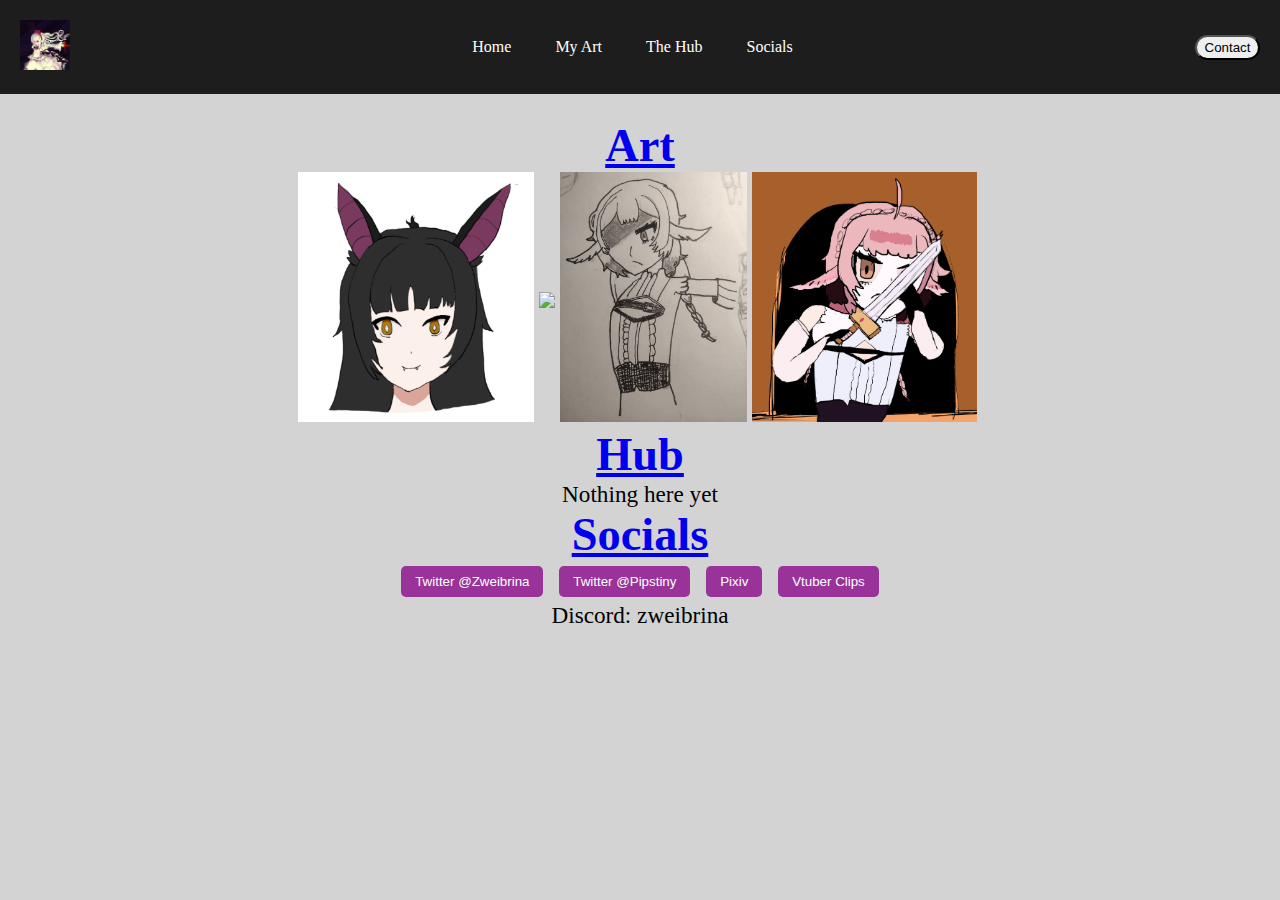
==== index.html @ 783c4b3f "Initial commit" ====
<!DOCTYPE html>
<html>
    <head>
        <meta charset="UTF-8">
        <meta name="viewport" content="width=device-width, initial-scale=1.0">
        <link rel="shortcut icon" href="Images/Fennel-PFP.png">
        <title>Home</title>
        <link rel="stylesheet" href="styles.css">
        <link rel="stylesheet" href="My-Art/gallery.css">
    </head>
    <body>
        <header>
            <div>
                <nav class="nav_bar">
                    <a href="index.html"><img src="Images/Fennel-PFP.png" alt="Home" title="Home" height="50px"></a>
                    <div class="nav_links">
                        <ul>
                            <li><a href="index.html">Home</a></li>
                            <!-- <li><a href="Blogs/blogs.html">Blog</a></li> -->
                            <li><a href="My-Art/My-Art.html">My Art</a></li>
                            <li><a href="The-Hub/the-hub.html">The Hub</a></li>
                            <li><a href="Socials/socials.html">Socials</a></li>
                            <!-- <li><a href="About/about.html">About</a></li> -->
                        </ul>
                    </div>
                    <button>Contact</button>
                </nav>
            </div>
        </header>
        <div class="content">
            <div class="centered">
                <a href="My-Art/My-Art.html"><h1>Art</h1></a>
                    <div class="gallery">
                        <div class="gallery_image">
                            <img src="My-Art/Art-Posts/24-06/24-06-16-Mori-YesColor.png">
                        </div>
                        <div class="gallery_image">
                            <img src="My-Art/Art-Posts/24-01/24-01-27-Angel-Final-TWO-Scaned.png">
                        </div>
                        <div class="gallery_image">
                            <img src="My-Art/Art-Posts/24-01/24-01-06-Pordoner-Inked.jpg">
                        </div>
                        <div class="gallery_image">
                            <img src="My-Art/Art-Posts/24-01/24-01-24Cheri-Fight.png">
                        </div>
                    </div>
                <a href="The-Hub/the-hub.html"><h1 class="centered">Hub</h1></a>
                    <div>
                        <p>Nothing here yet</p>
                    </div>
                <a href="Socials/socials.html"><h1 class="centered">Socials</h1></a>
                    <div>
                        <div class="social_buttons">
                            <button><a href="https://x.com/Zweibrina">Twitter @Zweibrina</a></button>
                            <button><a href="https://x.com/Pipstiny_P">Twitter @Pipstiny</a></button>
                            <button><a href="https://www.pixiv.net/en/users/94287003">Pixiv</a></button>
                            <button><a href="https://www.youtube.com/channel/UCrdKf-aZKDESjRmLS29yjxw">Vtuber Clips</a></button>
                            <p>Discord: zweibrina</p>
                        </div>
                    </div>
                </div>    
        </div>

        <script src="scripts.js"></script>
    </body>
</html>
---- styles.css ----
* {
    padding: 0;
    margin: 0;
}

body {
    background-color: lightgrey;
}

header {
    background-color: #1d1d1d;
}


.nav_bar{
    display: flex;
    align-items: center;
    justify-content: space-between;
    padding: 20px;
}

.nav_links li {
    display: inline-block;
    margin: 15px 20px;
    list-style: none;

}
.nav_links img{
display: block;
margin-left: auto;
margin-right: auto;
}

.nav_bar a {
    text-decoration: none;
    color: white;
}

.nav_bar button {
    width: 65px;
    height: 25px;
    border-radius: 20px;
}

button:hover {
    cursor: pointer;
}

.content{
    width: 80%;
    margin: 25px 10%;
    font-size: 1.45em;
}

.centered{
    text-align: center;
}

.social_buttons button{
    padding: 8px 14px;
    margin: 5px;
    background-color: #993399;
    border: none;
    border-radius: 5px;
    cursor: pointer;
}

.social_buttons a{
    text-decoration: none;
    color: white;
}

.social_extras{
    padding-top: 30px;
}
---- My-Art/gallery.css ----
/*.gallery{
    display: grid;
    grid-template-columns: repeat(4,1fr);
    justify-content: center;
    align-items: center;
    text-align: center;
}
*/
.gallery_image img{
    max-height: 250px; 
    height: auto;
    padding-right: 5px;
}

.gallery{
    display: flex;
    flex-wrap: wrap;
    align-items: center;
    justify-content: center;
    padding: 0 25px
}
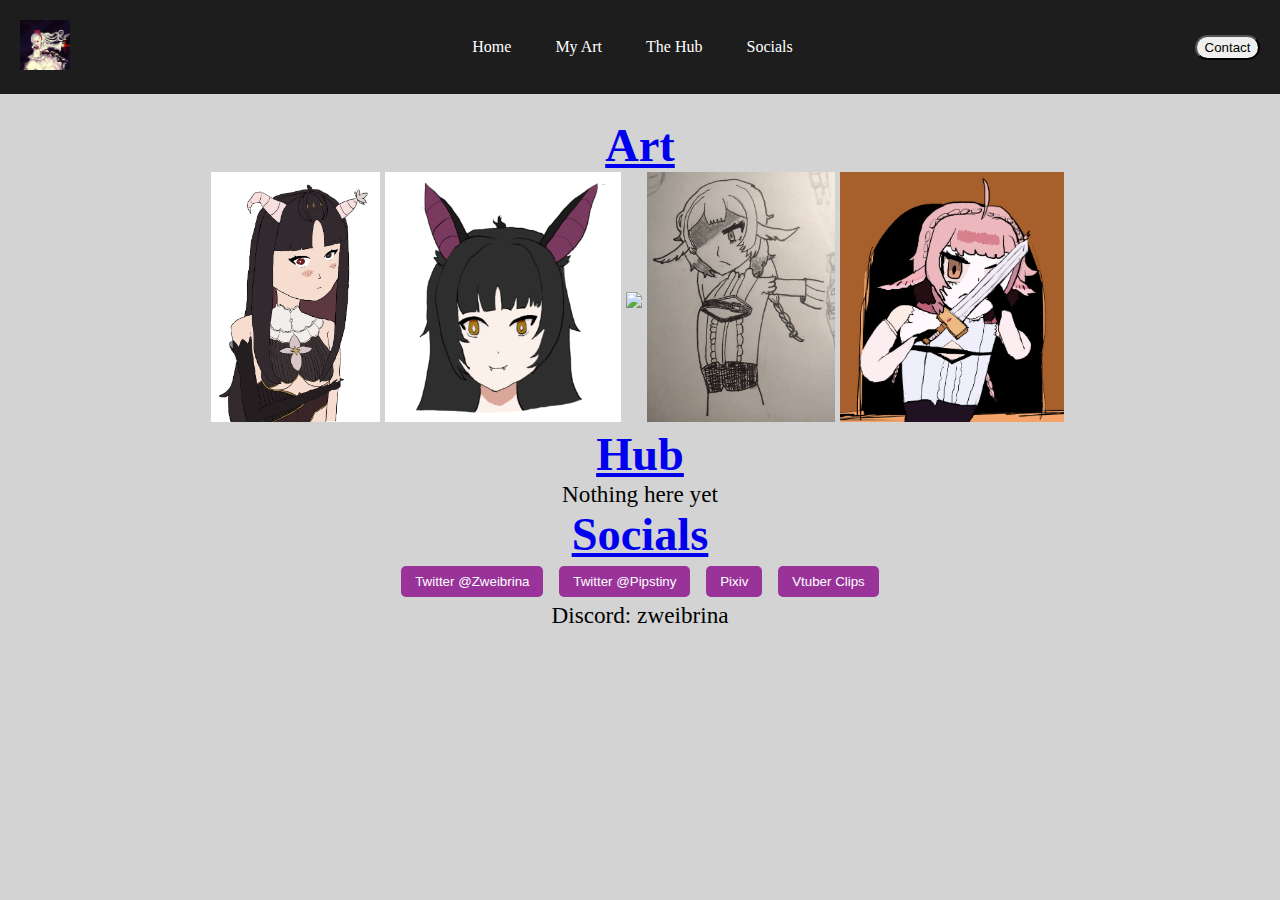
==== commit f640b84d: "Changing Socials" ====
--- a/index.html
+++ b/index.html
@@ -32,6 +32,9 @@
                 <a href="My-Art/My-Art.html"><h1>Art</h1></a>
                     <div class="gallery">
                         <div class="gallery_image">
+                            <img src="My-Art/Art-Posts/24-07/07-07-24-1-Year-Rana.png">
+                        </div>
+                        <div class="gallery_image">
                             <img src="My-Art/Art-Posts/24-06/24-06-16-Mori-YesColor.png">
                         </div>
                         <div class="gallery_image">
